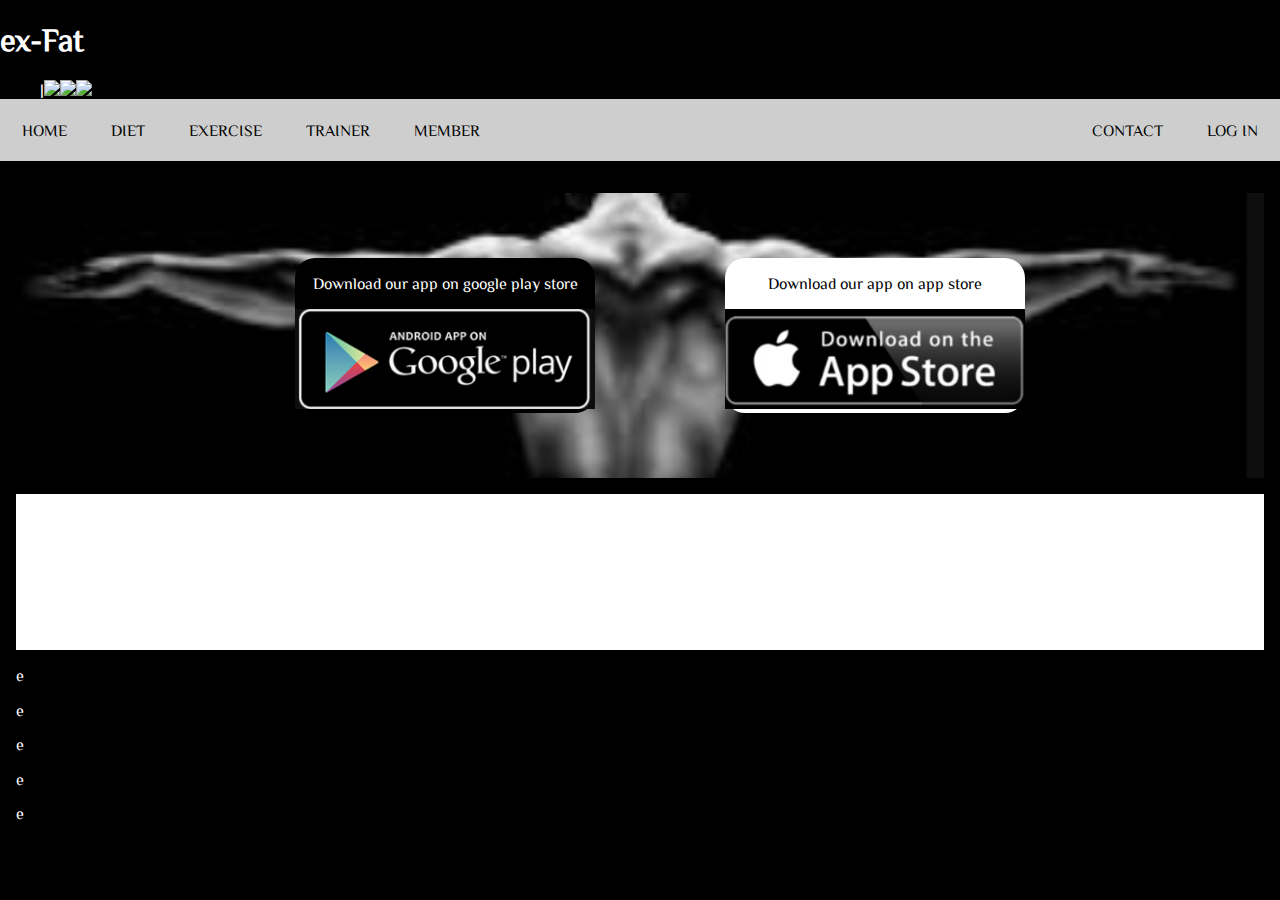
==== index.html @ ed6599fc "modify navbar" ====
<!DOCTYPE html>
<html>
    <head>
        <link rel="stylesheet" href="style.css">
        <link rel="stylesheet" href="normalize.css">
        <link rel="preconnect" href="https://fonts.gstatic.com">
        <link href="https://fonts.googleapis.com/css2?family=ZCOOL+XiaoWei&display=swap" rel="stylesheet">
    </head>
    <body>
        <div class="name">
            <h1>ex-Fat</h1> 
            <div class="social-media">
                <ul class="social-media" >
                    <li class="slash">|</li>
                    <a href="index.html">
                        <img src="https://staticweb.keepcdns.com/showstatic/images/homepage/facebook-97ffe00e93.png">

                    </a>
                     <a href="index.html">
                        <img src="https://staticweb.keepcdns.com/showstatic/images/homepage/twitter-98aaa4b6c8.png">

                    </a>
                    <a href="index.html">
                        <img src="https://staticweb.keepcdns.com/showstatic/images/homepage/ins-73580fb6b0.png">
                    </a>
                </ul>
            </div>
           
        </div>
        <div id="navbar">
            <ul class="nav">
                <li class="navLi"><a href ="index.html">Home</a></li>
                <li class="navLi"><a href ="diet.html">Diet</a></li>
                <li class="navLi"><a href ="exercise.html">Exercise</a>
                     <div class="sub-menu">
                        <ul>
                            <li><a href="exercise.html">Area of work</a></li>
                            <li><a href="workout.html">Customised workouts</a></li>
                        </ul>
                    </div> 
                </li>
                <li class="navLi"><a href ="trainer.html">Trainer</a></li>
                <li class="navLi"><a href ="member.html">Member</a></li>
                <li class="navLiRight" style="float:right"><a href ="login.html">Log In</a></li>
                <li class="navLiRight" style="float:right"><a href ="contact.html">Contact</a></li>
            </ul>
        </div>
        
        <div class="content">
            <section class="firstsector">
                <ul class="apps">
                    <li class="andriodapp">
                        <p>Download our app on google play store</p>
                        <img title="Links to app in play store" src="pictures/andriod.png">
                    </li>
                    <li class="appleapp">
                        <p>Download our app on app store</p>
                        <img title="Links to app in app store" src="pictures/apple.png">
                    </li>
                </ul>
            
            </section>
        

            <div class="secondsector">
                <p>e</p>
                <p>e</p>
                <p>e</p>
                <p>e</p>
                <p>e</p>

            </div>
    
            <div class="thirdsector">
                <p>e</p>
                <p>e</p>
                <p>e</p>
                <p>e</p>
                <p>e</p>

            </div>
        </div>
        
    
        <script src="script.js"></script>
    </body>
</html>
---- style.css ----
@media (min-width: 576px){
    .firstlastname{
        display: flex;
        flex-grow: 0;
        flex-shrink: 0;
        flex-basis: auto;
        width: 50%;
    }
}

body{
    background: black;
    color: white;
    font-family: 'ZCOOL XiaoWei', serif;
}

div.name{
    font-family: 'ZCOOL XiaoWei', serif;
    display: inline-block;
    background-color: black;
    
}
div.social-media{
    float: right;
}
.name h1{
    color: white;
}
.name ul{
    color: white;
    float: right;
    margin: 0;
    display: flex;
    flex-direction: row;
    text-decoration: none;
    list-style-type: none;
}

/* navigation bar */
#navbar{
    overflow: hidden;
    background-color: #CECECE;
}

.nav li a{
    text-decoration: none;
    list-style-type: none;
    display: block;
    padding: 8px;
    color: black;

}
.nav li:hover{
    background-color: #aca6a6;
    border-radius: 5px;
    /* background-clip: padding-box; */
    
}
ul.nav{
    margin: 0;
    padding: 0;
}
#navbar li.navLi{
    float: left;
    display: block;
    color: black;
    text-align: center;
    padding: 14px;
    text-decoration: none;
    text-transform: uppercase;
    font-family: 'ZCOOL XiaoWei', serif;
    list-style-type: none;
}

#navbar li.navLiRight{
    float: right;
    display: block;
    color: black;
    text-align: center;
    padding: 14px;
    text-decoration: none;
    text-transform: uppercase;
    font-family: 'ZCOOL XiaoWei', serif;
    list-style-type: none;
}
.sub-menu{
    display: none; 
    
}
.nav li:hover .sub-menu{
    display: block;
    position: absolute;
    background: #CECECE;
    margin-top: 15px;
    margin-left: -15px;
    color: black;
    
}
.nav li:hover .sub-menu ul{
    display: block;
    margin: 10px;
    text-align: left;
    list-style-type: none;
    text-decoration: none;
}
.nav li:hover .sub-menu ul li{
    width: 150px;
    padding: 10px;
    border-bottom: 1px dotted #888181;
    background: transparent;
    border-radius: 0;
    text-align: left;
}

.nav li:hover .sub-menu ul li a:hover{
    color: #888181;
}


/* content */
.content{
    padding: 16px;
}

.sticky{
    position: fixed;
    top: 0;
    width: 100%;
}

.sticky + .content{
    padding-top: 60px;
}

/* ul.nav {
    list-style-type: none;
    margin: 0;
    padding: 0;
    overflow: hidden;
    text-decoration: none;
    width: 100%;
    float: left;
    display: block;
    text-transform: uppercase;
    background-color: #CECECE;
    font-family: 'ZCOOL XiaoWei', serif;
}

.nav li{
    float: left;
}
.nav li a{
    display: block;
    text-align: center;
    color: black;
    text-decoration: none;
    padding: 8px;
    line-height: 50px;
} */

/*Contact html*/
.form{
    width: 80%;
    margin: 50px auto;
}

.contact-box{
    background: white;
    display: flex;
    margin-bottom: 10px;
    margin-top: 10px;
}

.contact-left{
    flex-basis: 60%;
    padding: 40px 60px;
    color: black
}

.contact-right{
    flex-basis: 40%;
    padding: 40px;
    background: #CECECE;
    color: black;
}

h1{
    margin-bottom: 10px;
}
.form p{
    margin-bottom: 20px;
}
.input-row{
    display: flex;
    justify-content: space-between;
    margin-bottom: 20px;
}
.input-row .input-group{
    flex-basis: 45%;
}
input{
    width: 100%;
    border: none;
    border-bottom: 1px solid black;
    outline: none;
    padding-bottom: 5px;
}
textarea{
    width: 100%;
    border-bottom: 1px solid black;
    outline: none;
    padding-bottom: 10px;
    box-sizing: border-box;
}
label{
    margin-bottom: 6px;
    display: block;
    
}
button{
    width: 100px;
    border: none;
    outline: none;
    height: 35px;
    border-radius: 30px;
    margin-top: 20px;
    color: #aca6a6;
    box-shadow: 0px 5px 15px 0px rgba(245, 217, 142, 0.363);
}
.contact-left h3{
    font-weight: 600;
    margin-bottom: 30px;
}
.contact-right h3{
    font-weight: 600;
    margin-bottom: 30px;
}

tr td:first-child{
    padding-right: 20px;
}

tr td{
    padding-top: 20px;
}


/*
label{
    display: inline-block;
}*/

/*Index html*/
.firstsector{
    background-image: url('pictures/firstsector.png');
    background-repeat: no-repeat;
    background-size: cover;
    margin-left: auto;
    margin-right: auto;
}

.apps{
    /*list-style: none;
    margin: 0%;
    padding: 0%;
    overflow: hidden;
    text-decoration: none;*/
    display: flex;
    flex-direction: row;
    justify-content: center;

}
.apps li{
    width: 300px;
    height: 155px;
    border-radius: 20px;
    margin:65px;
    list-style-type: none;
    text-align: center;
}

li.andriodapp{
    background-color: black;
    color: white;
}

li.appleapp{
    background-color: white;
    color: black;
}


.apps img{
    width: 300px;
    height: 100px;
    object-fit: cover;
}



div.secondsector{
    background-color: white;
}

div.thirdsector{
    background-color: black;
}
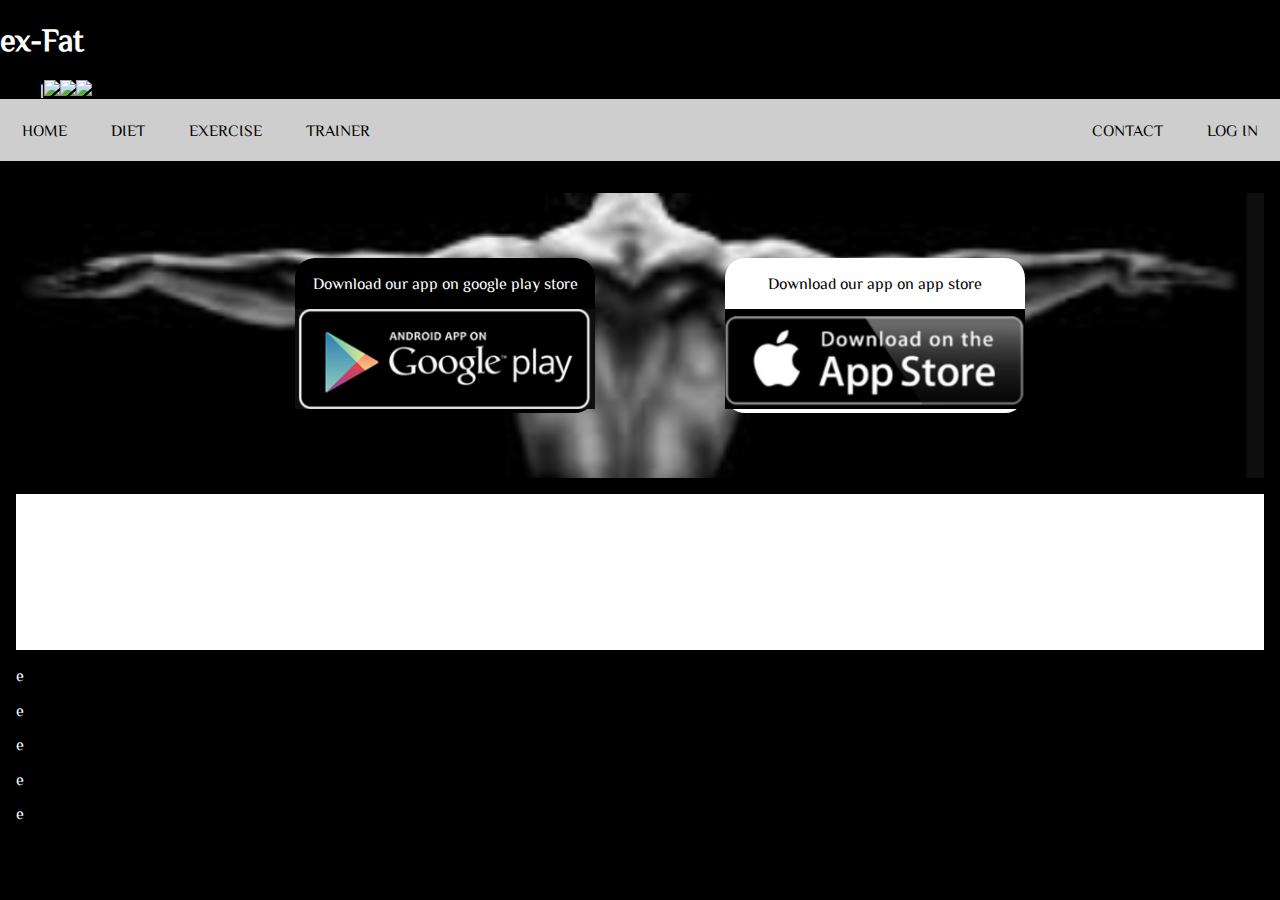
==== commit f5280b7d: "delete member" ====
--- a/index.html
+++ b/index.html
@@ -40,7 +40,6 @@
                     </div> 
                 </li>
                 <li class="navLi"><a href ="trainer.html">Trainer</a></li>
-                <li class="navLi"><a href ="member.html">Member</a></li>
                 <li class="navLiRight" style="float:right"><a href ="login.html">Log In</a></li>
                 <li class="navLiRight" style="float:right"><a href ="contact.html">Contact</a></li>
             </ul>
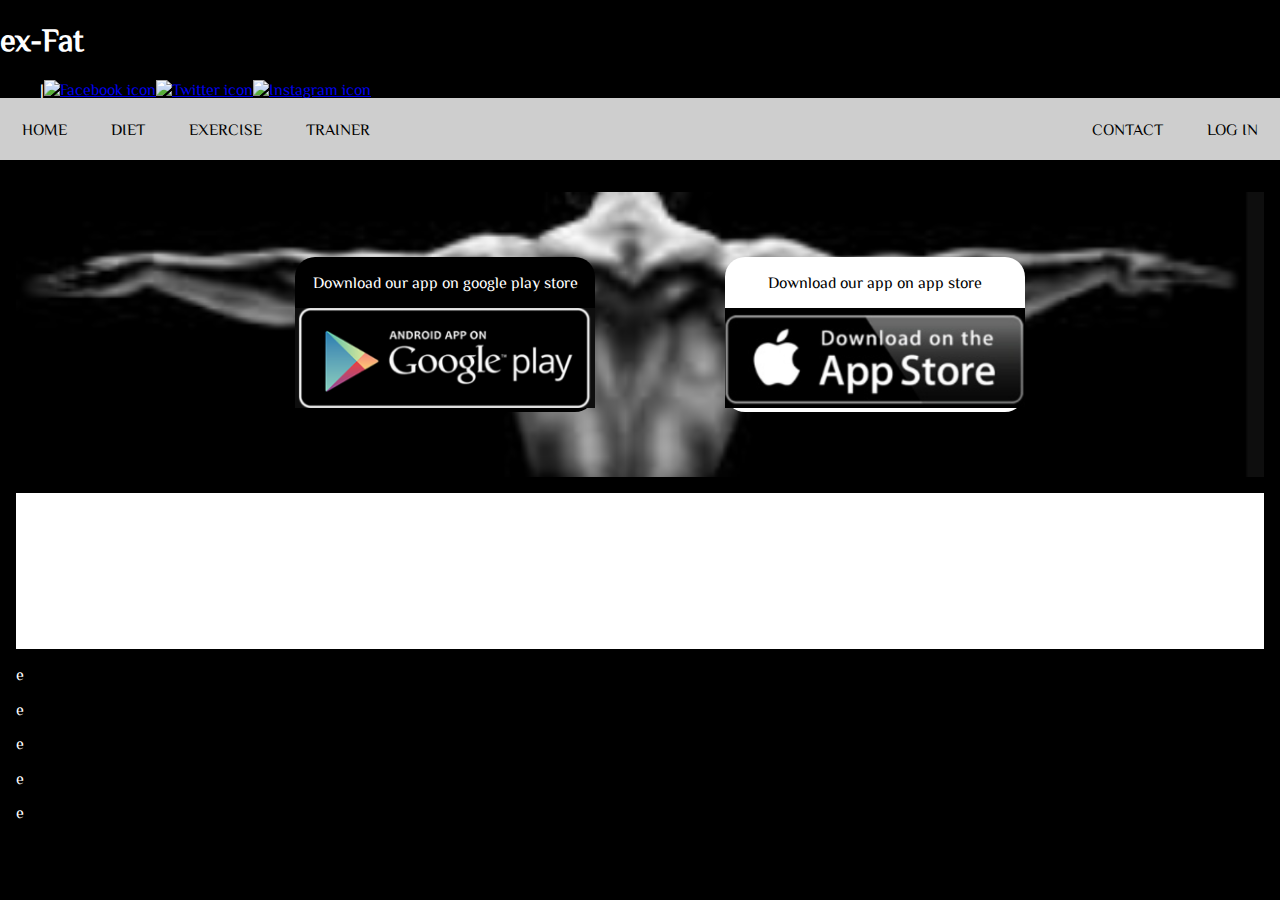
==== commit 2ccc610a: "modify social media, add alt attribute" ====
--- a/index.html
+++ b/index.html
@@ -1,10 +1,12 @@
 <!DOCTYPE html>
-<html>
+<html lang="en">
     <head>
+        <meta charset="UTF-8">
         <link rel="stylesheet" href="style.css">
         <link rel="stylesheet" href="normalize.css">
         <link rel="preconnect" href="https://fonts.gstatic.com">
         <link href="https://fonts.googleapis.com/css2?family=ZCOOL+XiaoWei&display=swap" rel="stylesheet">
+        <title>Home page</title>
     </head>
     <body>
         <div class="name">
@@ -12,17 +14,11 @@
             <div class="social-media">
                 <ul class="social-media" >
                     <li class="slash">|</li>
-                    <a href="index.html">
-                        <img src="https://staticweb.keepcdns.com/showstatic/images/homepage/facebook-97ffe00e93.png">
-
-                    </a>
-                     <a href="index.html">
-                        <img src="https://staticweb.keepcdns.com/showstatic/images/homepage/twitter-98aaa4b6c8.png">
-
-                    </a>
-                    <a href="index.html">
-                        <img src="https://staticweb.keepcdns.com/showstatic/images/homepage/ins-73580fb6b0.png">
-                    </a>
+                    <li><a href="index.html"><img src="https://staticweb.keepcdns.com/showstatic/images/homepage/facebook-97ffe00e93.png" alt="Facebook icon"></a></li>
+                    
+                    <li><a href="index.html"><img src="https://staticweb.keepcdns.com/showstatic/images/homepage/twitter-98aaa4b6c8.png" alt="Twitter icon"></a></li>
+                    
+                    <li><a href="index.html"><img src="https://staticweb.keepcdns.com/showstatic/images/homepage/ins-73580fb6b0.png" alt="Instagram icon"></a></li>
                 </ul>
             </div>
            
@@ -46,19 +42,21 @@
         </div>
         
         <div class="content">
-            <section class="firstsector">
+            <div class="firstsector">
                 <ul class="apps">
                     <li class="andriodapp">
                         <p>Download our app on google play store</p>
-                        <img title="Links to app in play store" src="pictures/andriod.png">
+                        <a href="https://play.google.com/store"><img title="Links to app in play store" src="pictures/andriod.png">
+                        </a>
                     </li>
                     <li class="appleapp">
                         <p>Download our app on app store</p>
-                        <img title="Links to app in app store" src="pictures/apple.png">
+                        <a href="https://www.apple.com/sg/app-store/"><img title="Links to app in app store" src="pictures/apple.png">
+                        </a>
                     </li>
                 </ul>
             
-            </section>
+            </div>
         
 
             <div class="secondsector">
--- a/style.css
+++ b/style.css
@@ -11,6 +11,8 @@
 body{
     background: black;
     color: white;
+    margin: 0;
+    padding: 0;
     font-family: 'ZCOOL XiaoWei', serif;
 }
 
@@ -34,6 +36,364 @@
     flex-direction: row;
     text-decoration: none;
     list-style-type: none;
+}
+
+
+
+/* ul.nav {
+    list-style-type: none;
+    margin: 0;
+    padding: 0;
+    overflow: hidden;
+    text-decoration: none;
+    width: 100%;
+    float: left;
+    display: block;
+    text-transform: uppercase;
+    background-color: #CECECE;
+    font-family: 'ZCOOL XiaoWei', serif;
+}
+
+.nav li{
+    float: left;
+}
+.nav li a{
+    display: block;
+    text-align: center;
+    color: black;
+    text-decoration: none;
+    padding: 8px;
+    line-height: 50px;
+} */
+
+/*Contact html*/
+.form{
+    width: 80%;
+    margin: 50px auto;
+}
+
+.contact-box{
+    background: white;
+    display: flex;
+    margin-bottom: 10px;
+    margin-top: 10px;
+}
+
+.contact-left{
+    flex-basis: 60%;
+    padding: 40px 60px;
+    color: black
+}
+
+.contact-right{
+    flex-basis: 40%;
+    padding: 40px;
+    background: #CECECE;
+    color: black;
+}
+
+h1{
+    margin-bottom: 10px;
+}
+.form p{
+    margin-bottom: 20px;
+}
+.form .input-row{
+    display: flex;
+    justify-content: space-between;
+    margin-bottom: 20px;
+}
+.form .input-row .input-group{
+    flex-basis: 45%;
+}
+.form input{
+    width: 100%;
+    border: none;
+    border-bottom: 1px solid black;
+    outline: none;
+    padding-bottom: 5px;
+}
+.form textarea{
+    width: 100%;
+    border-bottom: 1px solid black;
+    outline: none;
+    padding-bottom: 10px;
+    box-sizing: border-box;
+}
+.form label{
+    margin-bottom: 6px;
+    display: block;
+    
+}
+.form button{
+    width: 100px;
+    border: none;
+    outline: none;
+    height: 35px;
+    border-radius: 30px;
+    margin-top: 20px;
+    color: #aca6a6;
+    box-shadow: 0px 5px 15px 0px rgba(245, 217, 142, 0.363);
+}
+.form .contact-left h3{
+    font-weight: 600;
+    margin-bottom: 30px;
+}
+.form .contact-right h3{
+    font-weight: 600;
+    margin-bottom: 30px;
+}
+
+.form tr td:first-child{
+    padding-right: 20px;
+}
+
+.form tr td{
+    padding-top: 20px;
+}
+
+
+/*
+label{
+    display: inline-block;
+}*/
+
+/*Index html*/
+.firstsector{
+    background-image: url('pictures/firstsector.png');
+    background-repeat: no-repeat;
+    background-size: cover;
+    margin-left: auto;
+    margin-right: auto;
+}
+
+.apps{
+    /*list-style: none;
+    margin: 0%;
+    padding: 0%;
+    overflow: hidden;
+    text-decoration: none;*/
+    display: flex;
+    flex-direction: row;
+    justify-content: center;
+
+}
+.apps li{
+    width: 300px;
+    height: 155px;
+    border-radius: 20px;
+    margin:65px;
+    list-style-type: none;
+    text-align: center;
+}
+
+li.andriodapp{
+    background-color: black;
+    color: white;
+}
+
+li.appleapp{
+    background-color: white;
+    color: black;
+}
+
+
+.apps img{
+    width: 300px;
+    height: 100px;
+    object-fit: cover;
+}
+
+
+
+div.secondsector{
+    background-color: white;
+}
+
+div.thirdsector{
+    background-color: black;
+}
+/* exercise.html */
+
+.box-container{
+    width: 660px;
+    min-height: 500px;
+    margin: 70px auto 0;
+    display: flex;
+    flex-direction: row;
+    flex-wrap: wrap;
+}
+
+.box-container .box{
+    position: relative;
+    width: 200px;
+    height: 200px;
+    background: black;
+    margin: 10px;
+    box-sizing: border-box;
+    display: inline-block;
+}
+
+.box-container .box .imgBox{
+    position: relative;
+    overflow: hidden;
+}
+.box-container .box .imgBox img{
+    max-width: 100%;
+    transition: transform 2s;
+}
+.box-container .box:hover .imgBox img{
+    transform: scale(1.2);
+    
+}
+.box-container .box .details{
+    position: absolute;
+    top: 10px;
+    bottom: 10px;
+    left: 10px;
+    right: 10px;
+    background-color: #0e0d0d;
+    transform: scaleY(0);
+    transition: transform .5s;
+}
+.box-container .box:hover .details{
+    transform: scaleY(1);
+}
+.box-container .box .details .content{
+    position: absolute;
+    top: 50%;
+    transform: translateY(-50%);
+    text-align: center;
+    padding: 15px;
+    color: white;
+}
+.box-container .box .details .content h2{
+    margin: 0;
+    padding: 0;
+    font-size: 20px;
+    color: white;
+}
+.box-container .box .details .content p{
+    margin: 10px 0 0;
+    padding: 0;
+    font-size: 20px;
+    color: white;
+}
+
+/* trainer.html */
+
+.trainer-container{
+    width: 960px;
+    min-height: 500px;
+    margin: 70px auto 0;
+    display: flex;
+    flex-direction: row;
+    flex-wrap: wrap;
+}
+
+.trainer-box{
+    position: relative;
+    width: 300px;
+    height: 600px;
+    /* background: white; */
+    margin: 10px;
+    box-sizing: border-box;
+    display: inline-block;
+    padding: 20px;
+}
+.trainer-box .imgBox{
+    position: relative;
+}
+
+.trainer-box .imgBox img{
+    max-width: 100%;
+}
+/* login.html */
+.login{
+    width: 380px;
+    height: 480px;
+    position: relative;
+    margin: 6% auto;
+    background: white;
+    padding: 5px;
+    overflow: hidden;
+}
+.login-box{
+    width: 220px;
+    margin: 35px auto;
+    position: relative;
+    box-shadow: 0 0 20px 9px #CECECE;
+    border-radius: 30px;
+    background-color: white;
+    display: flex;
+    flex-direction: row;
+    
+}
+
+.toggle-btn{
+    padding: 10px 30px;
+    cursor: pointer;
+    background: transparent;
+    border: 0;
+    outline: none;
+    position: relative;
+}
+#btn{
+    top: 0;
+    left: 0;
+    position: absolute;
+    width: 110px;
+    height: 100%;
+    background: linear-gradient(to right, #ff105f, #ffad06);
+    border-radius: 30px;
+    transition: .5s;
+}
+.login .input-group{
+    top: 180px;
+    position: absolute;
+    width: 280px;
+    transition: .5s;
+}
+.login .input-field{
+    width: 100%;
+    padding: 10px 0;
+    margin: 5px 0;
+    border-left: 0;
+    border-right: 0;
+    border-top: 0;
+    border-bottom: 1px solid #CECECE;
+    outline: none;
+    background: transparent;
+
+}
+
+.login .submit-btn{
+    width: 85%;
+    padding: 10px 30px;
+    cursor: pointer;
+    display: block;
+    margin: auto;
+    background: linear-gradient(to right, #ff105f, #ffad06);
+    border: 0;
+    outline: none;
+    border-radius: 30px;
+}
+.login .checkbox{
+    margin: 30px 10px 30px 0;
+}
+
+.login span{
+    color: #777;
+    font-size: 12px;
+    bottom: 68px;
+    position: absolute;
+}
+#login{
+    left: 50px;
+}
+
+#register{
+    left: 450px;
 }
 
 /* navigation bar */
@@ -124,184 +484,11 @@
 
 .sticky{
     position: fixed;
+    z-index: 1;
     top: 0;
     width: 100%;
 }
 
 .sticky + .content{
     padding-top: 60px;
-}
-
-/* ul.nav {
-    list-style-type: none;
-    margin: 0;
-    padding: 0;
-    overflow: hidden;
-    text-decoration: none;
-    width: 100%;
-    float: left;
-    display: block;
-    text-transform: uppercase;
-    background-color: #CECECE;
-    font-family: 'ZCOOL XiaoWei', serif;
-}
-
-.nav li{
-    float: left;
-}
-.nav li a{
-    display: block;
-    text-align: center;
-    color: black;
-    text-decoration: none;
-    padding: 8px;
-    line-height: 50px;
-} */
-
-/*Contact html*/
-.form{
-    width: 80%;
-    margin: 50px auto;
-}
-
-.contact-box{
-    background: white;
-    display: flex;
-    margin-bottom: 10px;
-    margin-top: 10px;
-}
-
-.contact-left{
-    flex-basis: 60%;
-    padding: 40px 60px;
-    color: black
-}
-
-.contact-right{
-    flex-basis: 40%;
-    padding: 40px;
-    background: #CECECE;
-    color: black;
-}
-
-h1{
-    margin-bottom: 10px;
-}
-.form p{
-    margin-bottom: 20px;
-}
-.input-row{
-    display: flex;
-    justify-content: space-between;
-    margin-bottom: 20px;
-}
-.input-row .input-group{
-    flex-basis: 45%;
-}
-input{
-    width: 100%;
-    border: none;
-    border-bottom: 1px solid black;
-    outline: none;
-    padding-bottom: 5px;
-}
-textarea{
-    width: 100%;
-    border-bottom: 1px solid black;
-    outline: none;
-    padding-bottom: 10px;
-    box-sizing: border-box;
-}
-label{
-    margin-bottom: 6px;
-    display: block;
-    
-}
-button{
-    width: 100px;
-    border: none;
-    outline: none;
-    height: 35px;
-    border-radius: 30px;
-    margin-top: 20px;
-    color: #aca6a6;
-    box-shadow: 0px 5px 15px 0px rgba(245, 217, 142, 0.363);
-}
-.contact-left h3{
-    font-weight: 600;
-    margin-bottom: 30px;
-}
-.contact-right h3{
-    font-weight: 600;
-    margin-bottom: 30px;
-}
-
-tr td:first-child{
-    padding-right: 20px;
-}
-
-tr td{
-    padding-top: 20px;
-}
-
-
-/*
-label{
-    display: inline-block;
-}*/
-
-/*Index html*/
-.firstsector{
-    background-image: url('pictures/firstsector.png');
-    background-repeat: no-repeat;
-    background-size: cover;
-    margin-left: auto;
-    margin-right: auto;
-}
-
-.apps{
-    /*list-style: none;
-    margin: 0%;
-    padding: 0%;
-    overflow: hidden;
-    text-decoration: none;*/
-    display: flex;
-    flex-direction: row;
-    justify-content: center;
-
-}
-.apps li{
-    width: 300px;
-    height: 155px;
-    border-radius: 20px;
-    margin:65px;
-    list-style-type: none;
-    text-align: center;
-}
-
-li.andriodapp{
-    background-color: black;
-    color: white;
-}
-
-li.appleapp{
-    background-color: white;
-    color: black;
-}
-
-
-.apps img{
-    width: 300px;
-    height: 100px;
-    object-fit: cover;
-}
-
-
-
-div.secondsector{
-    background-color: white;
-}
-
-div.thirdsector{
-    background-color: black;
 }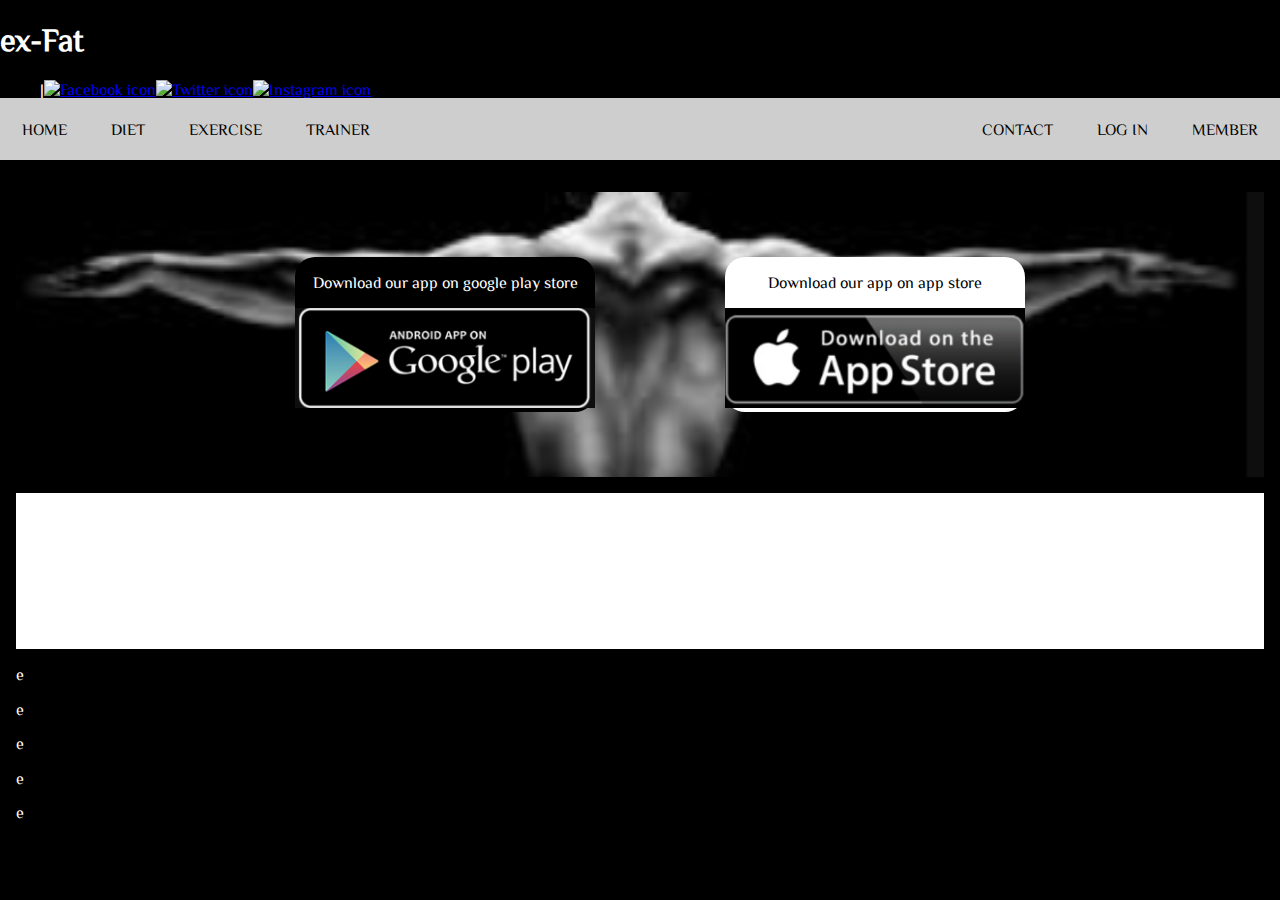
==== commit a4f25e6d: "add member page" ====
--- a/index.html
+++ b/index.html
@@ -36,6 +36,7 @@
                     </div> 
                 </li>
                 <li class="navLi"><a href ="trainer.html">Trainer</a></li>
+                <li class="navLiRight" style="float: right"><a href="member.html">Member</a></li>
                 <li class="navLiRight" style="float:right"><a href ="login.html">Log In</a></li>
                 <li class="navLiRight" style="float:right"><a href ="contact.html">Contact</a></li>
             </ul>
--- a/style.css
+++ b/style.css
@@ -1,11 +1,5 @@
 @media (min-width: 576px){
-    .firstlastname{
-        display: flex;
-        flex-grow: 0;
-        flex-shrink: 0;
-        flex-basis: auto;
-        width: 50%;
-    }
+    
 }
 
 body{
@@ -38,33 +32,6 @@
     list-style-type: none;
 }
 
-
-
-/* ul.nav {
-    list-style-type: none;
-    margin: 0;
-    padding: 0;
-    overflow: hidden;
-    text-decoration: none;
-    width: 100%;
-    float: left;
-    display: block;
-    text-transform: uppercase;
-    background-color: #CECECE;
-    font-family: 'ZCOOL XiaoWei', serif;
-}
-
-.nav li{
-    float: left;
-}
-.nav li a{
-    display: block;
-    text-align: center;
-    color: black;
-    text-decoration: none;
-    padding: 8px;
-    line-height: 50px;
-} */
 
 /*Contact html*/
 .form{
@@ -152,11 +119,6 @@
     padding-top: 20px;
 }
 
-
-/*
-label{
-    display: inline-block;
-}*/
 
 /*Index html*/
 .firstsector{
@@ -168,11 +130,6 @@
 }
 
 .apps{
-    /*list-style: none;
-    margin: 0%;
-    padding: 0%;
-    overflow: hidden;
-    text-decoration: none;*/
     display: flex;
     flex-direction: row;
     justify-content: center;
